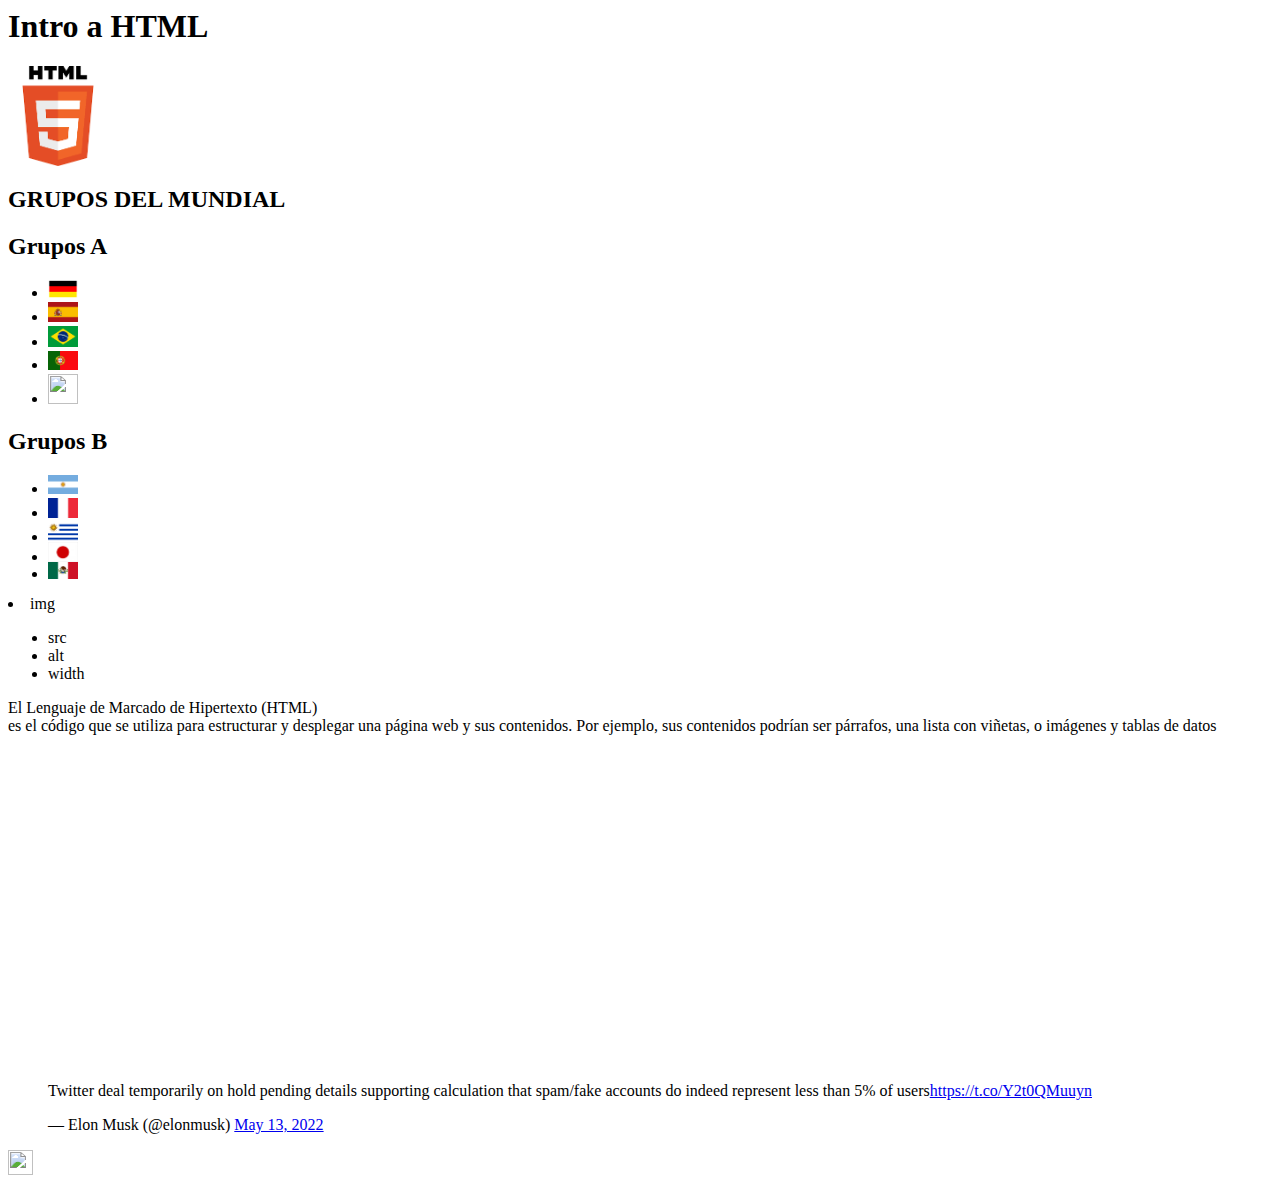
==== index.html @ 2f0060b6 "mi primer archivode git" ====
<html>
    <!-- aquí empieza el head -->
    <head>
        <title>HTML</title>

    </head>
    <!-- aquí empieza el body -->
    <Body>
        <h1>
            Intro a HTML
        </h1>
        <img src="[data-uri]" alt="Logo HTML 5" width="100px">
        <h2>
            GRUPOS DEL MUNDIAL
        </h2>
        <h2>
            Grupos A
        </h2>
        <P>
            <ul>
                <li>
                    <img src="[data-uri]" width="30px">
                </li>
                <li>
                    <img src="[data-uri]" width="30px">
                </li>
                <li>
                    <img src="[data-uri]" width="30px">
                </li>
                <li>
                    <img src="[data-uri]" width="30px">
                </li>
                <li>
                    <img src="https://flagicons.lipis.dev/flags/4x3/pe.svg" width="30px">
                </li>
            </ul>
        </P>
        <h2>
            Grupos B
        </h2>
        <P>
            <ul>
                <li>
                    <img src="[data-uri]" width="30px">
                </li>
                <li>
                    <img src="[data-uri]" width="30px">
                </li>
                <li><div>
                    <img src="[data-uri]" width="30px">
                </div></li>
                <li><div>
                    <img src="[data-uri]" width="30px">
                </div></li>
                <li><div>
                    <img src="[data-uri]" width="30px">
                </div></li>
            </ul>
        </P>
                <li>img
                    <ul>
                        <li>src</li>
                        <li>alt</li>
                        <li>width</li>
                    </ul>
                </li>

            </ul>
            El Lenguaje de Marcado de Hipertexto (HTML) <br> es el código que se utiliza para estructurar y desplegar una página web y sus contenidos. Por ejemplo, sus contenidos podrían ser párrafos, una lista con viñetas, o imágenes y tablas de datos
        </P>
        <div>
            <iframe width="560" height="315" src="https://www.youtube.com/embed/WSFT4OQF_mA" title="YouTube video player" frameborder="0" allow="accelerometer; autoplay; clipboard-write; encrypted-media; gyroscope; picture-in-picture" allowfullscreen></iframe>
        </div>
        <div>
            <blockquote class="twitter-tweet"><p lang="en" dir="ltr">Twitter deal temporarily on hold pending details supporting calculation that spam/fake accounts do indeed represent less than 5% of users<a href="https://t.co/Y2t0QMuuyn">https://t.co/Y2t0QMuuyn</a></p>&mdash; Elon Musk (@elonmusk) <a href="https://twitter.com/elonmusk/status/1525049369552048129?ref_src=twsrc%5Etfw">May 13, 2022</a></blockquote> <script async src="https://platform.twitter.com/widgets.js" charset="utf-8"></script>
        </div>
        <div>
            <img src="https://flagicons.lipis.dev/flags/4x3/pe.svg" width="25px">
        </div>
        
    </Body>
</html>
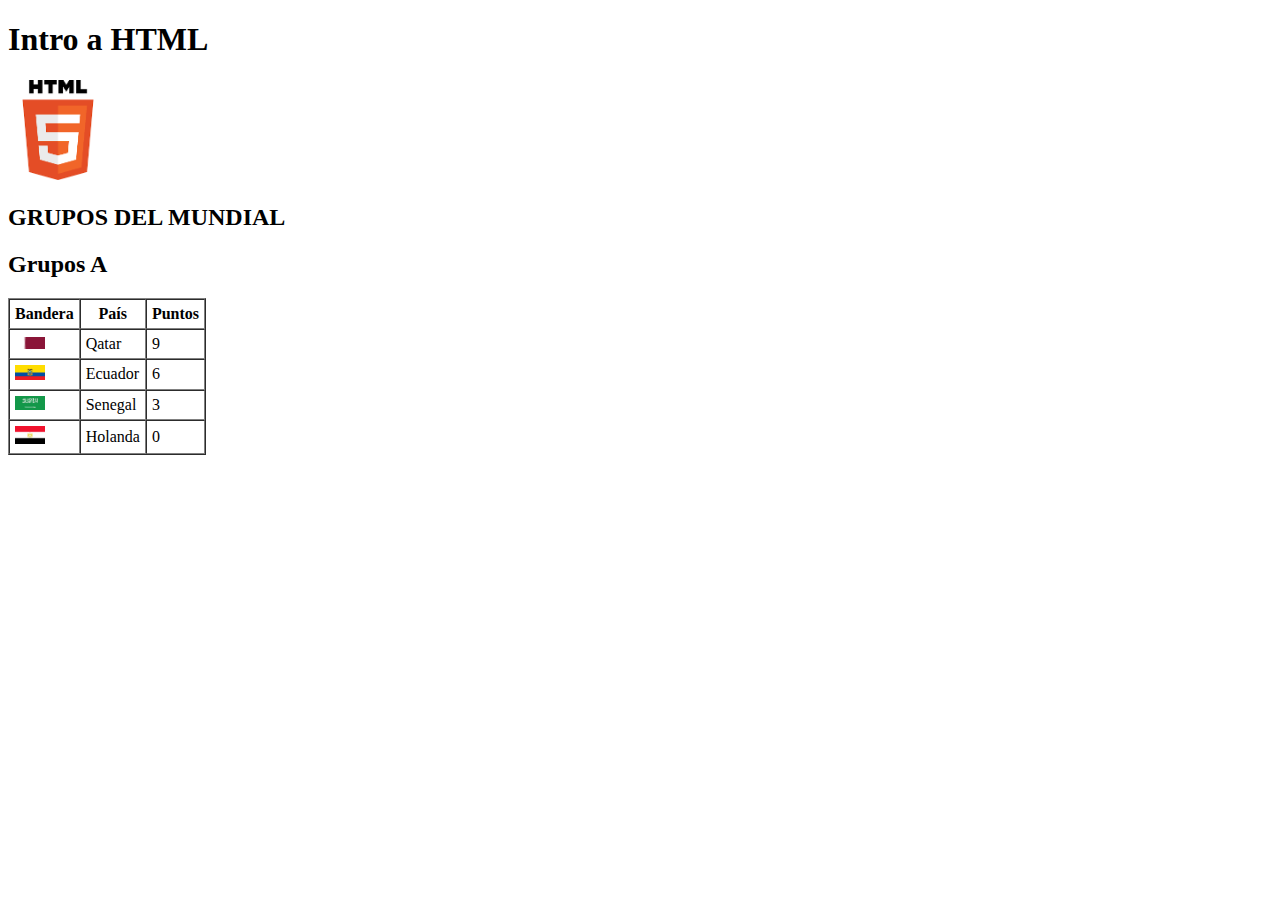
==== commit 5c4fdda0: "segundo cambio" ====
--- a/index.html
+++ b/index.html
@@ -1,11 +1,17 @@
-<html>
-    <!-- aquí empieza el head -->
-    <head>
-        <title>HTML</title>
-
-    </head>
-    <!-- aquí empieza el body -->
-    <Body>
+<!DOCTYPE html>
+<html lang="en">
+<head>
+    <meta charset="UTF-8">
+    <meta http-equiv="X-UA-Compatible" content="IE=edge">
+    <meta name="viewport" content="width=device-width, initial-scale=1.0">
+    <link rel="preconnect" href="https://fonts.googleapis.com">
+    <link rel="preconnect" href="https://fonts.gstatic.com" crossorigin>
+    <link href="https://fonts.googleapis.com/css2?family=Dancing+Script&family=Kdam+Thmor+Pro&display=swap" rel="stylesheet">
+    <link href="https://fonts.googleapis.com/css2?family=Kdam+Thmor+Pro&family=Raleway:wght@100&display=swap" rel="stylesheet">
+    <link rel="stylesheet" href="./css/index.css">
+    <title>Fuentes</title>
+</head>
+<body>
         <h1>
             Intro a HTML
         </h1>
@@ -16,67 +22,36 @@
         <h2>
             Grupos A
         </h2>
-        <P>
-            <ul>
-                <li>
-                    <img src="[data-uri]" width="30px">
-                </li>
-                <li>
-                    <img src="[data-uri]" width="30px">
-                </li>
-                <li>
-                    <img src="[data-uri]" width="30px">
-                </li>
-                <li>
-                    <img src="[data-uri]" width="30px">
-                </li>
-                <li>
-                    <img src="https://flagicons.lipis.dev/flags/4x3/pe.svg" width="30px">
-                </li>
-            </ul>
-        </P>
-        <h2>
-            Grupos B
-        </h2>
-        <P>
-            <ul>
-                <li>
-                    <img src="[data-uri]" width="30px">
-                </li>
-                <li>
-                    <img src="[data-uri]" width="30px">
-                </li>
-                <li><div>
-                    <img src="[data-uri]" width="30px">
-                </div></li>
-                <li><div>
-                    <img src="[data-uri]" width="30px">
-                </div></li>
-                <li><div>
-                    <img src="[data-uri]" width="30px">
-                </div></li>
-            </ul>
-        </P>
-                <li>img
-                    <ul>
-                        <li>src</li>
-                        <li>alt</li>
-                        <li>width</li>
-                    </ul>
-                </li>
 
-            </ul>
-            El Lenguaje de Marcado de Hipertexto (HTML) <br> es el código que se utiliza para estructurar y desplegar una página web y sus contenidos. Por ejemplo, sus contenidos podrían ser párrafos, una lista con viñetas, o imágenes y tablas de datos
-        </P>
-        <div>
-            <iframe width="560" height="315" src="https://www.youtube.com/embed/WSFT4OQF_mA" title="YouTube video player" frameborder="0" allow="accelerometer; autoplay; clipboard-write; encrypted-media; gyroscope; picture-in-picture" allowfullscreen></iframe>
-        </div>
-        <div>
-            <blockquote class="twitter-tweet"><p lang="en" dir="ltr">Twitter deal temporarily on hold pending details supporting calculation that spam/fake accounts do indeed represent less than 5% of users<a href="https://t.co/Y2t0QMuuyn">https://t.co/Y2t0QMuuyn</a></p>&mdash; Elon Musk (@elonmusk) <a href="https://twitter.com/elonmusk/status/1525049369552048129?ref_src=twsrc%5Etfw">May 13, 2022</a></blockquote> <script async src="https://platform.twitter.com/widgets.js" charset="utf-8"></script>
-        </div>
-        <div>
-            <img src="https://flagicons.lipis.dev/flags/4x3/pe.svg" width="25px">
-        </div>
+        <table border="1" cellpadding="5px" cellspacing="0" background-color="yellow">
+            <tr>
+                <th>Bandera</th>
+                <th>País</th>
+                <th>Puntos</th>
+            </tr>
+            <tr>
+                <td><img src="[data-uri]" width="30px"></td>
+                <td>Qatar</td>
+                <td>9</td>
+            </tr>
+            <tr>
+                <td><img src="[data-uri]" width="30px"></td>
+                <td>Ecuador</td>
+                <td>6</td>
+            </tr>
+            <tr>
+                <td><img src="[data-uri]" width="30px"></td>
+                <td>Senegal</td>
+                <td>3</td>
+            </tr>
+            <tr>
+                <td><img src="[data-uri]" width="30px"></td>
+                <td>Holanda</td>
+                <td>0</td>
+            </tr>
+        </table>
+
         
-    </Body>
-</html>+        
+    </body>
+    </html>